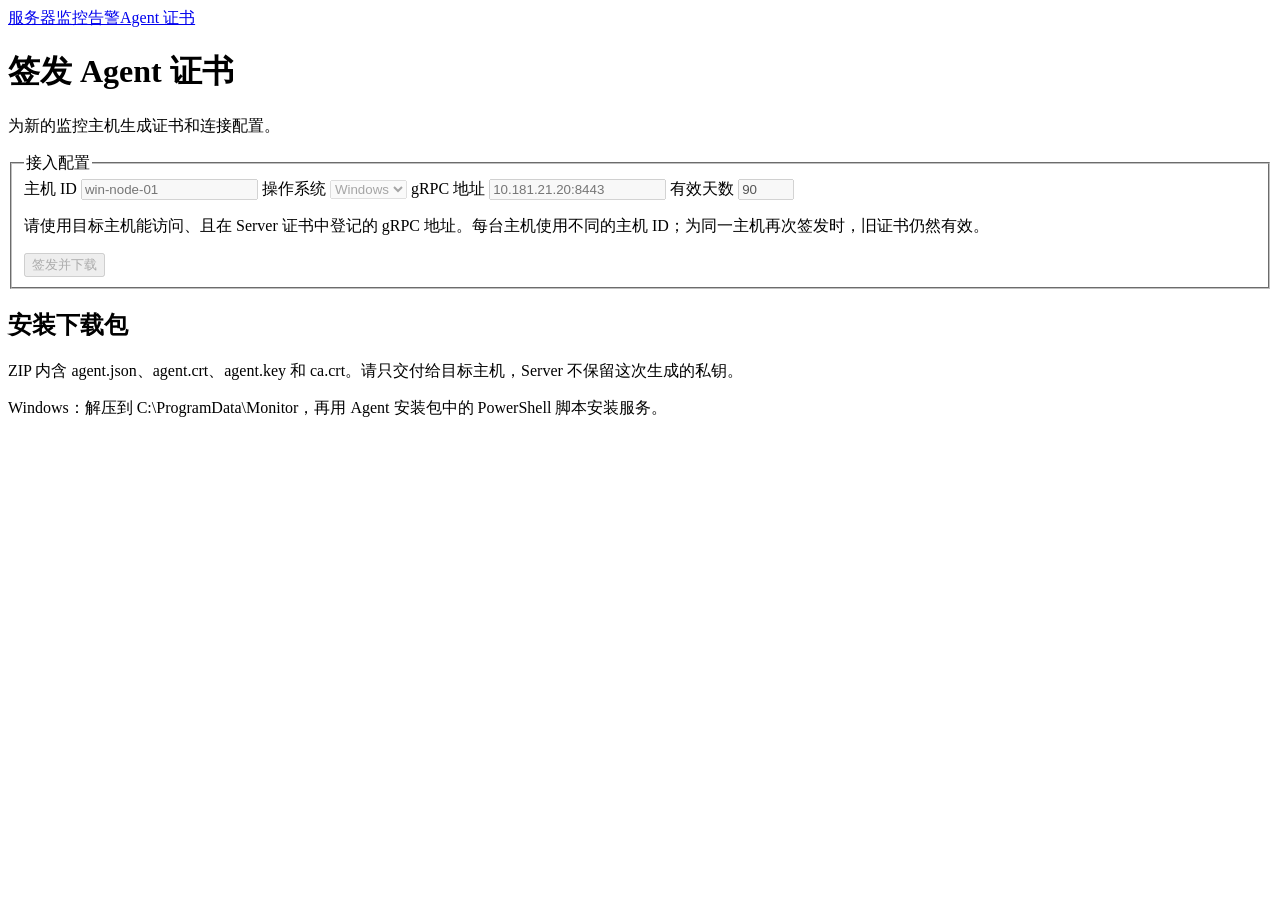
==== server/web/agent-certificates.html @ 2ad71519 "add web feature: gen and download agent certs" ====
<!doctype html>
<html lang="zh-CN">
<head>
  <meta charset="utf-8">
  <meta name="viewport" content="width=device-width, initial-scale=1">
  <title>Agent 证书 · 服务器监控</title>
  <link rel="stylesheet" href="/style.css">
  <script src="/agent-certificates.js" defer></script>
</head>
<body>
  <header class="top"><a href="/" class="brand">服务器监控</a><a href="/alerts.html">告警</a><a href="/agent-certificates.html" aria-current="page">Agent 证书</a></header>
  <main>
    <div class="heading"><div><h1>签发 Agent 证书</h1><p class="muted">为新的监控主机生成证书和连接配置。</p></div></div>
    <p id="error" role="alert"></p>
    <section class="panel certificate-panel">
      <form id="issue-form">
        <fieldset id="issue-fields" disabled>
          <legend>接入配置</legend>
          <div class="certificate-fields">
            <label>主机 ID <input id="host-id" required maxlength="128" spellcheck="false" autocomplete="off" pattern="[A-Za-z0-9][A-Za-z0-9._\-]{0,127}" placeholder="win-node-01"></label>
            <label>操作系统 <select id="platform"><option value="windows">Windows</option><option value="linux">Linux</option></select></label>
            <label>gRPC 地址 <input id="grpc-address" required maxlength="262" spellcheck="false" autocomplete="off" placeholder="10.181.21.20:8443"></label>
            <label>有效天数 <input id="valid-days" type="number" min="1" max="365" value="90" required></label>
          </div>
          <p class="muted">请使用目标主机能访问、且在 Server 证书中登记的 gRPC 地址。每台主机使用不同的主机 ID；为同一主机再次签发时，旧证书仍然有效。</p>
          <button class="primary" id="issue-download" type="submit">签发并下载</button>
        </fieldset>
      </form>
      <p class="muted" id="token-note" hidden>此 Server 还要求连接 Token。请在目标主机设置 MONITOR_AUTH_TOKEN 或在 Agent 配置中补填 auth-token。</p>
      <p id="issue-status" role="status" class="muted"></p>
    </section>
    <section class="panel certificate-panel">
      <h2>安装下载包</h2>
      <p>ZIP 内含 agent.json、agent.crt、agent.key 和 ca.crt。请只交付给目标主机，Server 不保留这次生成的私钥。</p>
      <p id="install-path" class="muted">Windows：解压到 C:\ProgramData\Monitor，再用 Agent 安装包中的 PowerShell 脚本安装服务。</p>
    </section>
  </main>
</body>
</html>
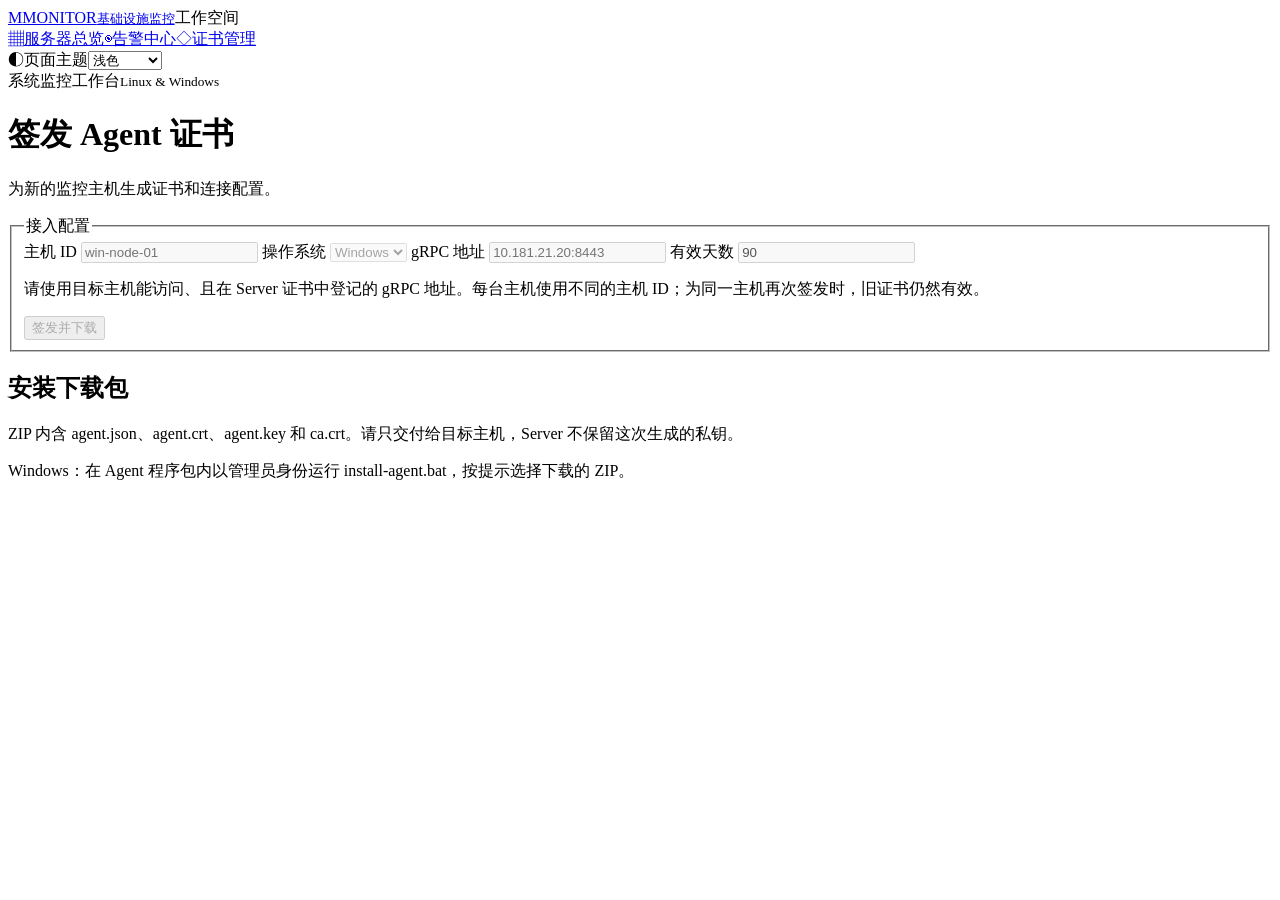
==== commit 7cbe78fd: "1. add ip info and io util 2. add login page 3. beautify pages" ====
--- a/server/web/agent-certificates.html
+++ b/server/web/agent-certificates.html
@@ -4,14 +4,16 @@
   <meta charset="utf-8">
   <meta name="viewport" content="width=device-width, initial-scale=1">
   <title>Agent 证书 · 服务器监控</title>
-  <link rel="stylesheet" href="/style.css">
+  <script src="/theme.js"></script><link rel="stylesheet" href="/style.css">
+  <script src="/auth.js" defer></script>
   <script src="/agent-certificates.js" defer></script>
 </head>
 <body>
-  <header class="top"><a href="/" class="brand">服务器监控</a><a href="/alerts.html">告警</a><a href="/agent-certificates.html" aria-current="page">Agent 证书</a></header>
+  <header class="top"><a href="/" class="brand"><span class="brand-mark" aria-hidden="true">M</span><span>MONITOR<small>基础设施监控</small></span></a><span class="nav-caption">工作空间</span><nav aria-label="主导航"><a href="/"><span aria-hidden="true">▦</span>服务器总览</a><a href="/alerts.html"><span aria-hidden="true">◉</span>告警中心</a><a href="/agent-certificates.html" aria-current="page"><span aria-hidden="true">◇</span>证书管理</a></nav><label class="theme-control"><span aria-hidden="true">◐</span><span class="sr-only">页面主题</span><select data-theme-select aria-label="页面主题"><option value="light">浅色</option><option value="dark">深色</option><option value="system">跟随系统</option></select></label><div class="sidebar-note"><span class="status-dot"></span> 系统监控工作台<small>Linux &amp; Windows</small></div></header>
   <main>
     <div class="heading"><div><h1>签发 Agent 证书</h1><p class="muted">为新的监控主机生成证书和连接配置。</p></div></div>
     <p id="error" role="alert"></p>
+    <section id="certificate-info" class="panel certificate-panel" hidden><h2>Server 证书</h2><div id="certificate-list"></div></section>
     <section class="panel certificate-panel">
       <form id="issue-form">
         <fieldset id="issue-fields" disabled>
@@ -20,8 +22,9 @@
             <label>主机 ID <input id="host-id" required maxlength="128" spellcheck="false" autocomplete="off" pattern="[A-Za-z0-9][A-Za-z0-9._\-]{0,127}" placeholder="win-node-01"></label>
             <label>操作系统 <select id="platform"><option value="windows">Windows</option><option value="linux">Linux</option></select></label>
             <label>gRPC 地址 <input id="grpc-address" required maxlength="262" spellcheck="false" autocomplete="off" placeholder="10.181.21.20:8443"></label>
-            <label>有效天数 <input id="valid-days" type="number" min="1" max="365" value="90" required></label>
+            <label>有效天数 <input id="valid-days" type="number" min="1" step="1" value="90" required></label>
           </div>
+          <p id="validity-note" class="muted" role="status"></p>
           <p class="muted">请使用目标主机能访问、且在 Server 证书中登记的 gRPC 地址。每台主机使用不同的主机 ID；为同一主机再次签发时，旧证书仍然有效。</p>
           <button class="primary" id="issue-download" type="submit">签发并下载</button>
         </fieldset>
@@ -32,7 +35,7 @@
     <section class="panel certificate-panel">
       <h2>安装下载包</h2>
       <p>ZIP 内含 agent.json、agent.crt、agent.key 和 ca.crt。请只交付给目标主机，Server 不保留这次生成的私钥。</p>
-      <p id="install-path" class="muted">Windows：解压到 C:\ProgramData\Monitor，再用 Agent 安装包中的 PowerShell 脚本安装服务。</p>
+      <p id="install-path" class="muted">Windows：在 Agent 程序包内以管理员身份运行 install-agent.bat，按提示选择下载的 ZIP。</p>
     </section>
   </main>
 </body>
